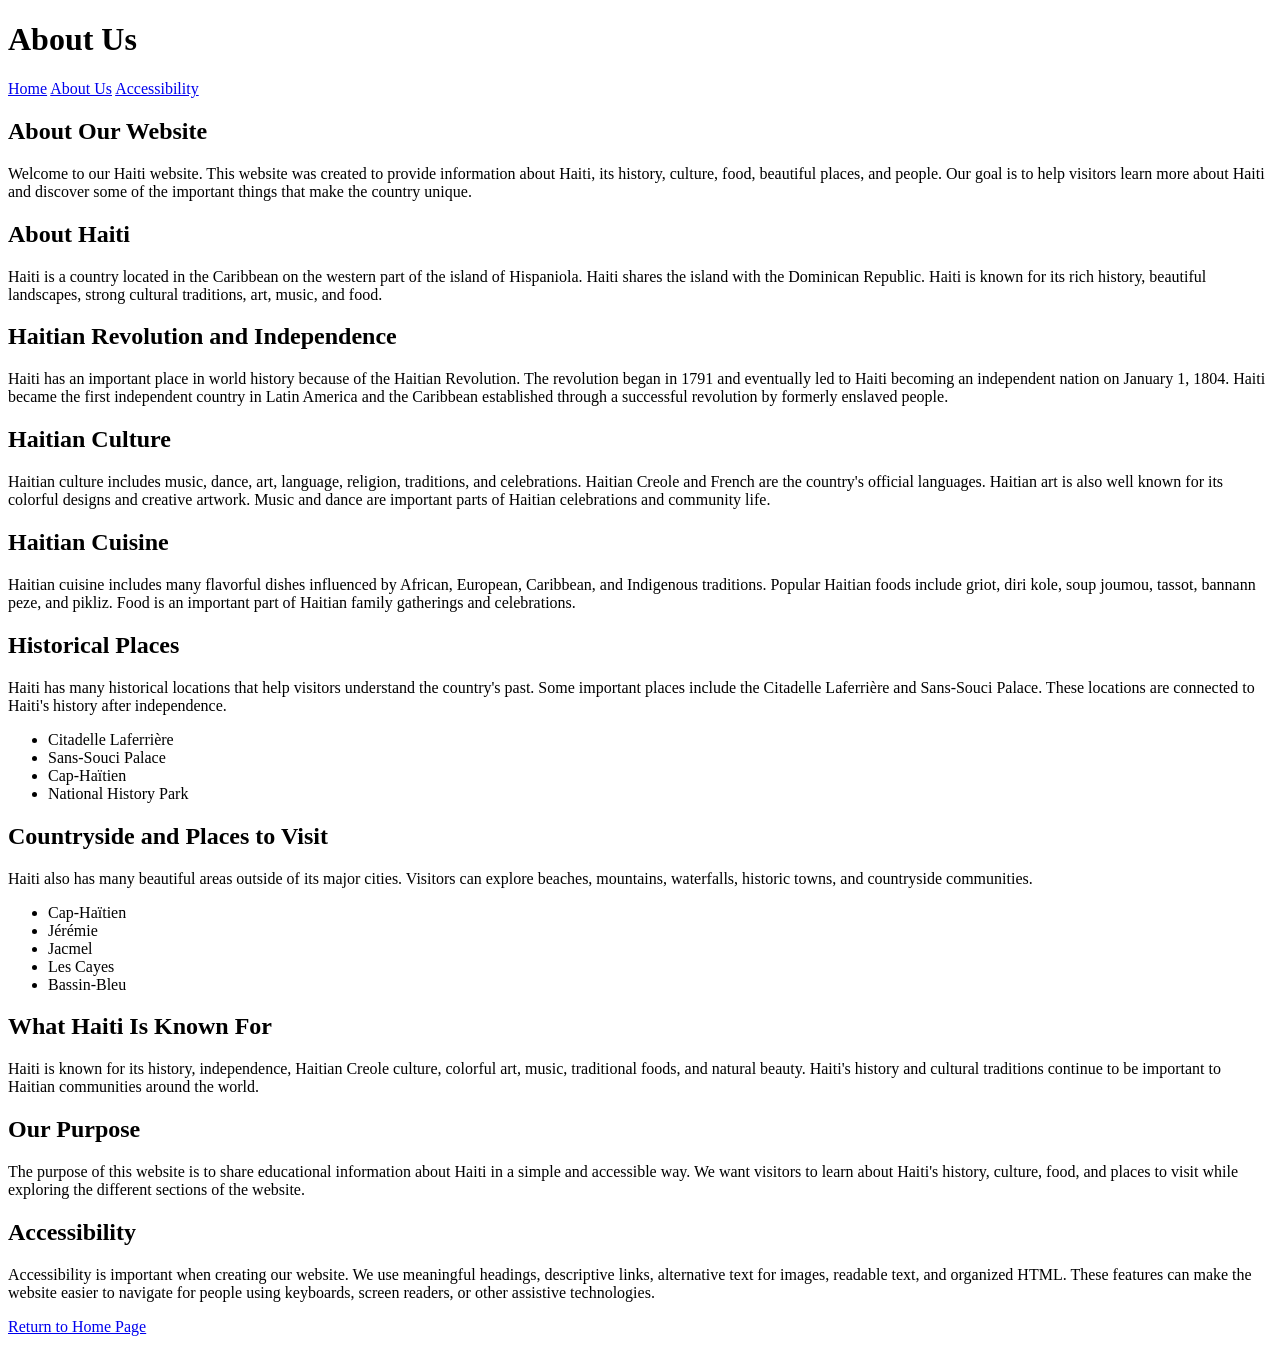
==== aboutus.html @ 90b62156 "Remove head section elements from aboutus.html Removed meta tags and title from the head section." ====
<!DOCTYPE html>
<html lang="en">
<head>
   

<body>

<header>
    <h1>About Us</h1>

    <nav aria-label="Main navigation">
        <a href="index.html">Home</a>
        <a href="aboutus.html">About Us</a>
        <a href="accessibility.html">Accessibility</a>
    </nav>
</header>

<main>

    <section>
        <h2>About Our Website</h2>
        <p>
            Welcome to our Haiti website. This website was created to provide
            information about Haiti, its history, culture, food, beautiful
            places, and people. Our goal is to help visitors learn more about
            Haiti and discover some of the important things that make the
            country unique.
        </p>
    </section>

    <section>
        <h2>About Haiti</h2>
        <p>
            Haiti is a country located in the Caribbean on the western part of
            the island of Hispaniola. Haiti shares the island with the
            Dominican Republic. Haiti is known for its rich history, beautiful
            landscapes, strong cultural traditions, art, music, and food.
        </p>
    </section>

    <section>
        <h2>Haitian Revolution and Independence</h2>
        <p>
            Haiti has an important place in world history because of the
            Haitian Revolution. The revolution began in 1791 and eventually
            led to Haiti becoming an independent nation on January 1, 1804.
            Haiti became the first independent country in Latin America and
            the Caribbean established through a successful revolution by
            formerly enslaved people.
        </p>
    </section>

    <section>
        <h2>Haitian Culture</h2>
        <p>
            Haitian culture includes music, dance, art, language, religion,
            traditions, and celebrations. Haitian Creole and French are the
            country's official languages. Haitian art is also well known for
            its colorful designs and creative artwork. Music and dance are
            important parts of Haitian celebrations and community life.
        </p>
    </section>

    <section>
        <h2>Haitian Cuisine</h2>
        <p>
            Haitian cuisine includes many flavorful dishes influenced by
            African, European, Caribbean, and Indigenous traditions. Popular
            Haitian foods include griot, diri kole, soup joumou, tassot,
            bannann peze, and pikliz. Food is an important part of Haitian
            family gatherings and celebrations.
        </p>
    </section>

    <section>
        <h2>Historical Places</h2>
        <p>
            Haiti has many historical locations that help visitors understand
            the country's past. Some important places include the Citadelle
            Laferrière and Sans-Souci Palace. These locations are connected
            to Haiti's history after independence.
        </p>

        <ul>
            <li>Citadelle Laferrière</li>
            <li>Sans-Souci Palace</li>
            <li>Cap-Haïtien</li>
            <li>National History Park</li>
        </ul>
    </section>

    <section>
        <h2>Countryside and Places to Visit</h2>
        <p>
            Haiti also has many beautiful areas outside of its major cities.
            Visitors can explore beaches, mountains, waterfalls, historic
            towns, and countryside communities.
        </p>

        <ul>
            <li>Cap-Haïtien</li>
            <li>Jérémie</li>
            <li>Jacmel</li>
            <li>Les Cayes</li>
            <li>Bassin-Bleu</li>
        </ul>
    </section>

    <section>
        <h2>What Haiti Is Known For</h2>
        <p>
            Haiti is known for its history, independence, Haitian Creole
            culture, colorful art, music, traditional foods, and natural
            beauty. Haiti's history and cultural traditions continue to be
            important to Haitian communities around the world.
        </p>
    </section>

    <section>
        <h2>Our Purpose</h2>
        <p>
            The purpose of this website is to share educational information
            about Haiti in a simple and accessible way. We want visitors to
            learn about Haiti's history, culture, food, and places to visit
            while exploring the different sections of the website.
        </p>
    </section>

    <section>
        <h2>Accessibility</h2>
        <p>
            Accessibility is important when creating our website. We use
            meaningful headings, descriptive links, alternative text for
            images, readable text, and organized HTML. These features can
            make the website easier to navigate for people using keyboards,
            screen readers, or other assistive technologies.
        </p>
    </section>

</main>

<footer>
    <p>
        <a href="index.html">Return to Home Page</a>
    </p>
</footer>

</body>
</html>
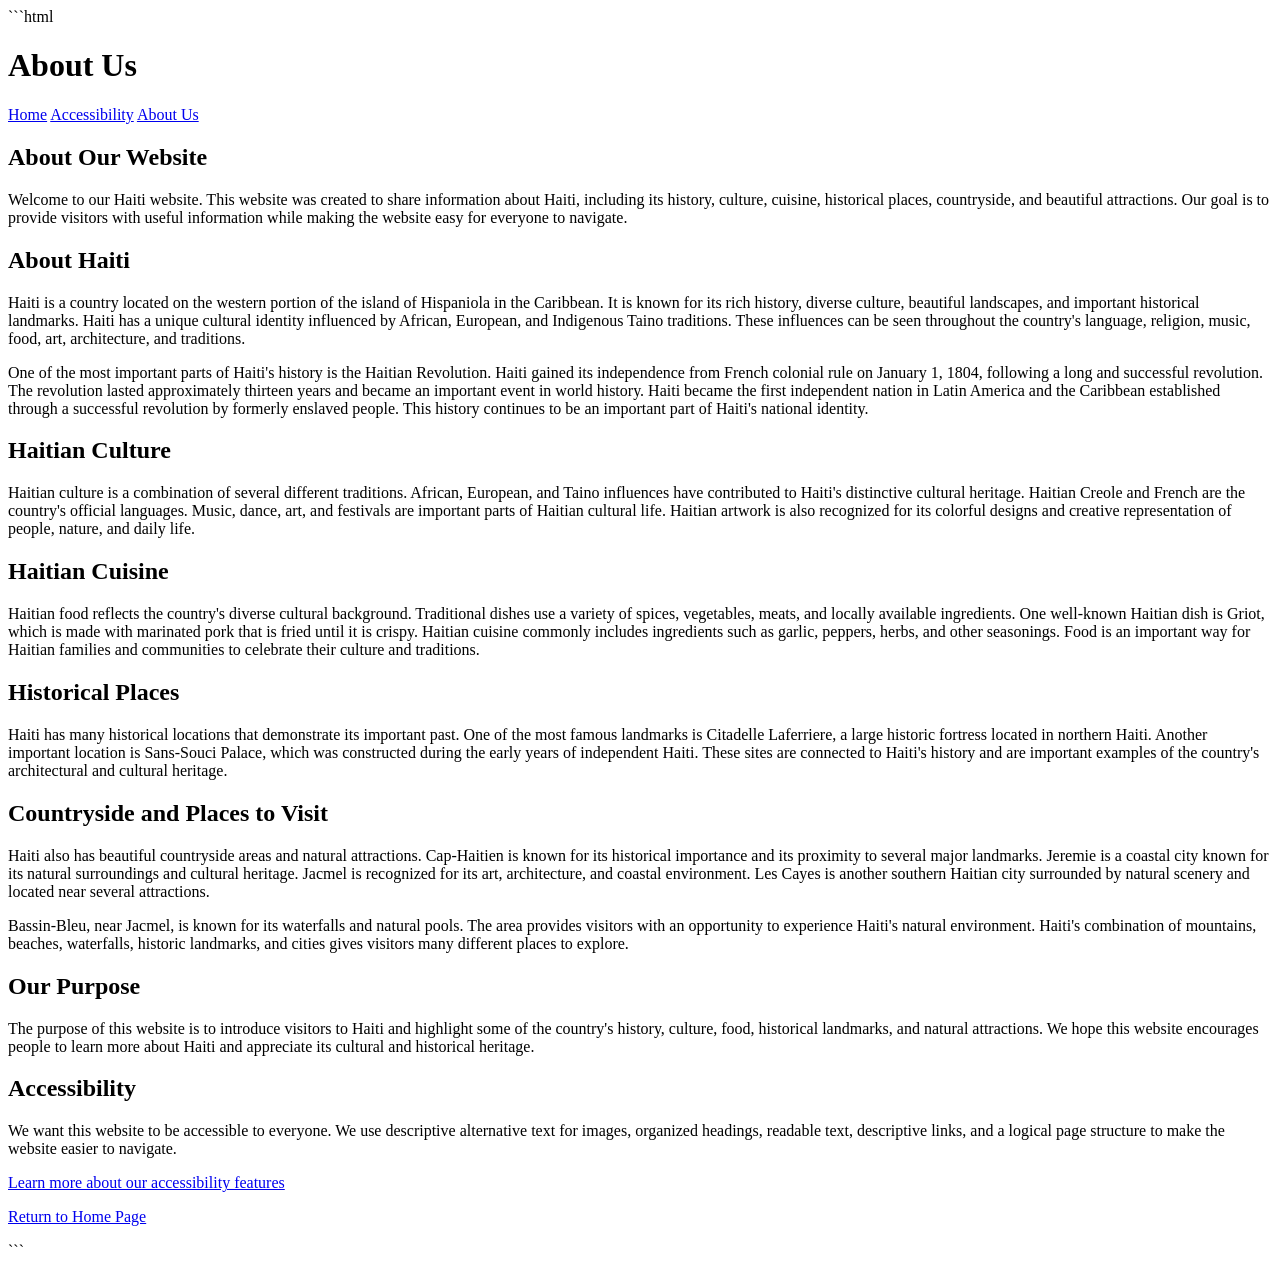
==== commit 67a556b9: "Refactor aboutus.html structure and content" ====
--- a/aboutus.html
+++ b/aboutus.html
@@ -1,149 +1,172 @@
+```html
 <!DOCTYPE html>
 <html lang="en">
+
 <head>
-   
+   <meta charset="UTF-8">
+   <meta name="viewport" content="width=device-width, initial-scale=1.0">
+
+   <title>About Us - Haiti</title>
+
+   <link rel="stylesheet" href="stylesheets.css">
+</head>
 
 <body>
 
-<header>
-    <h1>About Us</h1>
+   <header>
+      <h1>About Us</h1>
 
-    <nav aria-label="Main navigation">
-        <a href="index.html">Home</a>
-        <a href="aboutus.html">About Us</a>
-        <a href="accessibility.html">Accessibility</a>
-    </nav>
-</header>
+      <nav aria-label="Main navigation">
+         <a href="index.html">Home</a>
+         <a href="accessibility.html">Accessibility</a>
+         <a href="aboutus.html">About Us</a>
+      </nav>
+   </header>
 
-<main>
+   <main>
 
-    <section>
-        <h2>About Our Website</h2>
-        <p>
-            Welcome to our Haiti website. This website was created to provide
-            information about Haiti, its history, culture, food, beautiful
-            places, and people. Our goal is to help visitors learn more about
-            Haiti and discover some of the important things that make the
-            country unique.
-        </p>
-    </section>
+      <section>
+         <h2>About Our Website</h2>
 
-    <section>
-        <h2>About Haiti</h2>
-        <p>
-            Haiti is a country located in the Caribbean on the western part of
-            the island of Hispaniola. Haiti shares the island with the
-            Dominican Republic. Haiti is known for its rich history, beautiful
-            landscapes, strong cultural traditions, art, music, and food.
-        </p>
-    </section>
+         <p>
+            Welcome to our Haiti website. This website was created to share
+            information about Haiti, including its history, culture, cuisine,
+            historical places, countryside, and beautiful attractions. Our goal
+            is to provide visitors with useful information while making the
+            website easy for everyone to navigate.
+         </p>
+      </section>
 
-    <section>
-        <h2>Haitian Revolution and Independence</h2>
-        <p>
-            Haiti has an important place in world history because of the
-            Haitian Revolution. The revolution began in 1791 and eventually
-            led to Haiti becoming an independent nation on January 1, 1804.
-            Haiti became the first independent country in Latin America and
-            the Caribbean established through a successful revolution by
-            formerly enslaved people.
-        </p>
-    </section>
+      <section>
+         <h2>About Haiti</h2>
 
-    <section>
-        <h2>Haitian Culture</h2>
-        <p>
-            Haitian culture includes music, dance, art, language, religion,
-            traditions, and celebrations. Haitian Creole and French are the
-            country's official languages. Haitian art is also well known for
-            its colorful designs and creative artwork. Music and dance are
-            important parts of Haitian celebrations and community life.
-        </p>
-    </section>
+         <p>
+            Haiti is a country located on the western portion of the island of
+            Hispaniola in the Caribbean. It is known for its rich history,
+            diverse culture, beautiful landscapes, and important historical
+            landmarks. Haiti has a unique cultural identity influenced by
+            African, European, and Indigenous Taino traditions. These
+            influences can be seen throughout the country's language, religion,
+            music, food, art, architecture, and traditions.
+         </p>
 
-    <section>
-        <h2>Haitian Cuisine</h2>
-        <p>
-            Haitian cuisine includes many flavorful dishes influenced by
-            African, European, Caribbean, and Indigenous traditions. Popular
-            Haitian foods include griot, diri kole, soup joumou, tassot,
-            bannann peze, and pikliz. Food is an important part of Haitian
-            family gatherings and celebrations.
-        </p>
-    </section>
+         <p>
+            One of the most important parts of Haiti's history is the Haitian
+            Revolution. Haiti gained its independence from French colonial
+            rule on January 1, 1804, following a long and successful
+            revolution. The revolution lasted approximately thirteen years
+            and became an important event in world history. Haiti became the
+            first independent nation in Latin America and the Caribbean
+            established through a successful revolution by formerly enslaved
+            people. This history continues to be an important part of Haiti's
+            national identity.
+         </p>
+      </section>
 
-    <section>
-        <h2>Historical Places</h2>
-        <p>
-            Haiti has many historical locations that help visitors understand
-            the country's past. Some important places include the Citadelle
-            Laferrière and Sans-Souci Palace. These locations are connected
-            to Haiti's history after independence.
-        </p>
+      <section>
+         <h2>Haitian Culture</h2>
 
-        <ul>
-            <li>Citadelle Laferrière</li>
-            <li>Sans-Souci Palace</li>
-            <li>Cap-Haïtien</li>
-            <li>National History Park</li>
-        </ul>
-    </section>
+         <p>
+            Haitian culture is a combination of several different traditions.
+            African, European, and Taino influences have contributed to
+            Haiti's distinctive cultural heritage. Haitian Creole and French
+            are the country's official languages. Music, dance, art, and
+            festivals are important parts of Haitian cultural life. Haitian
+            artwork is also recognized for its colorful designs and creative
+            representation of people, nature, and daily life.
+         </p>
+      </section>
 
-    <section>
-        <h2>Countryside and Places to Visit</h2>
-        <p>
-            Haiti also has many beautiful areas outside of its major cities.
-            Visitors can explore beaches, mountains, waterfalls, historic
-            towns, and countryside communities.
-        </p>
+      <section>
+         <h2>Haitian Cuisine</h2>
 
-        <ul>
-            <li>Cap-Haïtien</li>
-            <li>Jérémie</li>
-            <li>Jacmel</li>
-            <li>Les Cayes</li>
-            <li>Bassin-Bleu</li>
-        </ul>
-    </section>
+         <p>
+            Haitian food reflects the country's diverse cultural background.
+            Traditional dishes use a variety of spices, vegetables, meats,
+            and locally available ingredients. One well-known Haitian dish
+            is Griot, which is made with marinated pork that is fried until
+            it is crispy. Haitian cuisine commonly includes ingredients such
+            as garlic, peppers, herbs, and other seasonings. Food is an
+            important way for Haitian families and communities to celebrate
+            their culture and traditions.
+         </p>
+      </section>
 
-    <section>
-        <h2>What Haiti Is Known For</h2>
-        <p>
-            Haiti is known for its history, independence, Haitian Creole
-            culture, colorful art, music, traditional foods, and natural
-            beauty. Haiti's history and cultural traditions continue to be
-            important to Haitian communities around the world.
-        </p>
-    </section>
+      <section>
+         <h2>Historical Places</h2>
 
-    <section>
-        <h2>Our Purpose</h2>
-        <p>
-            The purpose of this website is to share educational information
-            about Haiti in a simple and accessible way. We want visitors to
-            learn about Haiti's history, culture, food, and places to visit
-            while exploring the different sections of the website.
-        </p>
-    </section>
+         <p>
+            Haiti has many historical locations that demonstrate its
+            important past. One of the most famous landmarks is Citadelle
+            Laferriere, a large historic fortress located in northern Haiti.
+            Another important location is Sans-Souci Palace, which was
+            constructed during the early years of independent Haiti. These
+            sites are connected to Haiti's history and are important examples
+            of the country's architectural and cultural heritage.
+         </p>
+      </section>
 
-    <section>
-        <h2>Accessibility</h2>
-        <p>
-            Accessibility is important when creating our website. We use
-            meaningful headings, descriptive links, alternative text for
-            images, readable text, and organized HTML. These features can
-            make the website easier to navigate for people using keyboards,
-            screen readers, or other assistive technologies.
-        </p>
-    </section>
+      <section>
+         <h2>Countryside and Places to Visit</h2>
 
-</main>
+         <p>
+            Haiti also has beautiful countryside areas and natural
+            attractions. Cap-Haitien is known for its historical importance
+            and its proximity to several major landmarks. Jeremie is a
+            coastal city known for its natural surroundings and cultural
+            heritage. Jacmel is recognized for its art, architecture, and
+            coastal environment. Les Cayes is another southern Haitian city
+            surrounded by natural scenery and located near several
+            attractions.
+         </p>
 
-<footer>
-    <p>
-        <a href="index.html">Return to Home Page</a>
-    </p>
-</footer>
+         <p>
+            Bassin-Bleu, near Jacmel, is known for its waterfalls and natural
+            pools. The area provides visitors with an opportunity to
+            experience Haiti's natural environment. Haiti's combination of
+            mountains, beaches, waterfalls, historic landmarks, and cities
+            gives visitors many different places to explore.
+         </p>
+      </section>
+
+      <section>
+         <h2>Our Purpose</h2>
+
+         <p>
+            The purpose of this website is to introduce visitors to Haiti
+            and highlight some of the country's history, culture, food,
+            historical landmarks, and natural attractions. We hope this
+            website encourages people to learn more about Haiti and
+            appreciate its cultural and historical heritage.
+         </p>
+      </section>
+
+      <section>
+         <h2>Accessibility</h2>
+
+         <p>
+            We want this website to be accessible to everyone. We use
+            descriptive alternative text for images, organized headings,
+            readable text, descriptive links, and a logical page structure
+            to make the website easier to navigate.
+         </p>
+
+         <p>
+            <a href="accessibility.html">
+               Learn more about our accessibility features
+            </a>
+         </p>
+      </section>
+
+   </main>
+
+   <footer>
+      <p>
+         <a href="index.html">Return to Home Page</a>
+      </p>
+   </footer>
 
 </body>
+
 </html>
+```
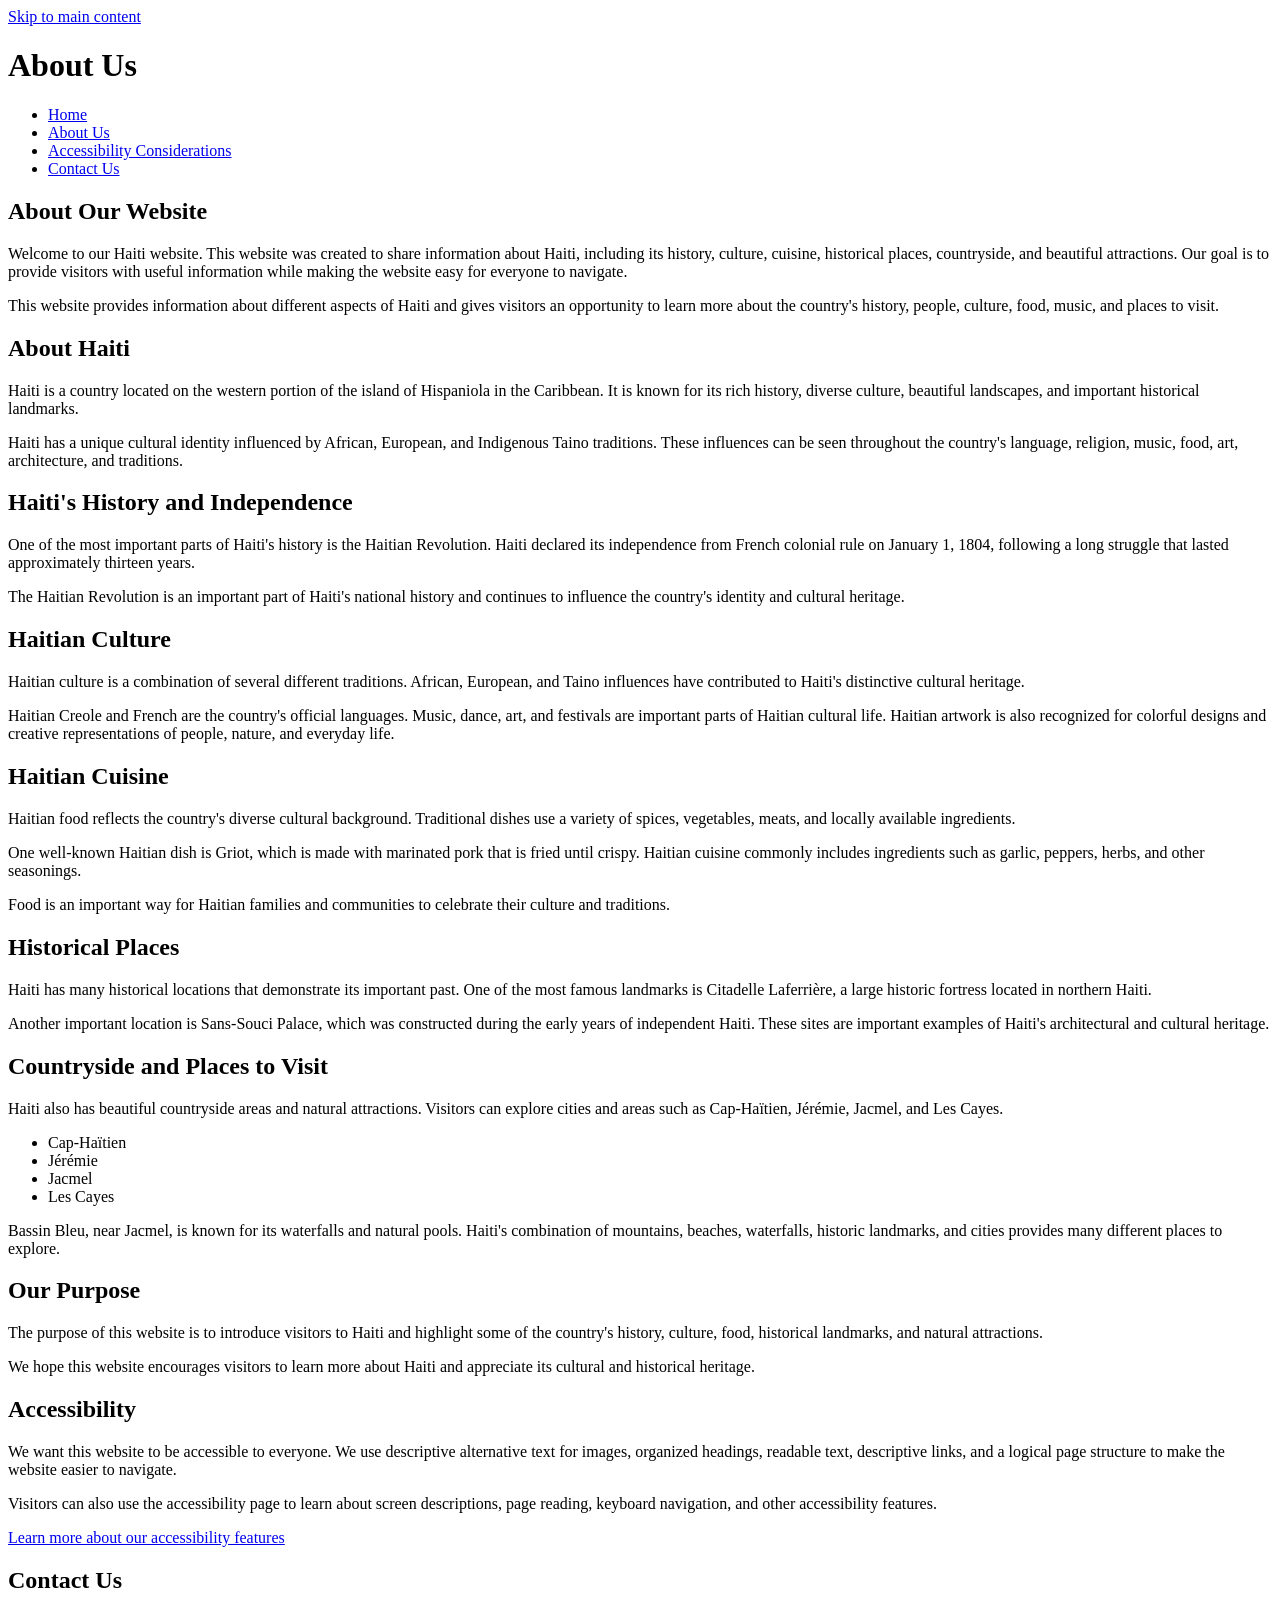
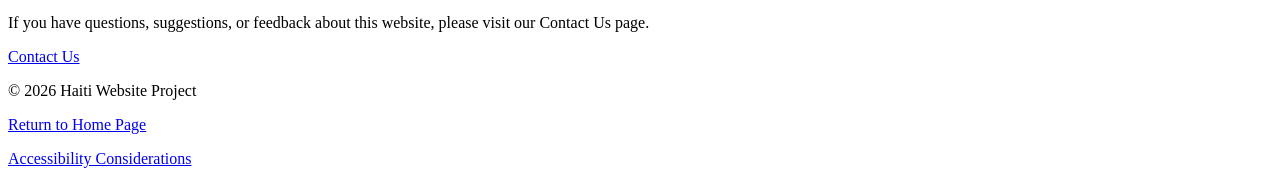
==== commit 596d740d: "Enhance accessibility and update content in aboutus.html Added skip link for accessibility and impro" ====
--- a/aboutus.html
+++ b/aboutus.html
@@ -1,4 +1,3 @@
-```html
 <!DOCTYPE html>
 <html lang="en">
 
@@ -13,134 +12,205 @@
 
 <body>
 
+   <!-- Skip link for keyboard users -->
+   <a class="skip-link" href="#main-content">Skip to main content</a>
+
    <header>
       <h1>About Us</h1>
 
-      <nav aria-label="Main navigation">
-         <a href="index.html">Home</a>
-         <a href="accessibility.html">Accessibility</a>
-         <a href="aboutus.html">About Us</a>
+      <!-- Main Navigation -->
+      <nav class="navbar" aria-label="Main navigation">
+         <ul class="nav-links">
+            <li>
+               <a href="index.html">Home</a>
+            </li>
+
+            <li>
+               <a href="aboutus.html">About Us</a>
+            </li>
+
+            <li>
+               <a href="accessibility.html">Accessibility Considerations</a>
+            </li>
+
+            <li>
+               <a href="contactus.html">Contact Us</a>
+            </li>
+         </ul>
       </nav>
    </header>
 
-   <main>
-
+
+   <main id="main-content">
+
+      <!-- About the Website -->
       <section>
          <h2>About Our Website</h2>
 
          <p>
             Welcome to our Haiti website. This website was created to share
             information about Haiti, including its history, culture, cuisine,
-            historical places, countryside, and beautiful attractions. Our goal
-            is to provide visitors with useful information while making the
-            website easy for everyone to navigate.
-         </p>
-      </section>
-
+            historical places, countryside, and beautiful attractions.
+            Our goal is to provide visitors with useful information while
+            making the website easy for everyone to navigate.
+         </p>
+
+         <p>
+            This website provides information about different aspects of
+            Haiti and gives visitors an opportunity to learn more about the
+            country's history, people, culture, food, music, and places to
+            visit.
+         </p>
+      </section>
+
+
+      <!-- About Haiti -->
       <section>
          <h2>About Haiti</h2>
 
          <p>
-            Haiti is a country located on the western portion of the island of
-            Hispaniola in the Caribbean. It is known for its rich history,
+            Haiti is a country located on the western portion of the island
+            of Hispaniola in the Caribbean. It is known for its rich history,
             diverse culture, beautiful landscapes, and important historical
-            landmarks. Haiti has a unique cultural identity influenced by
-            African, European, and Indigenous Taino traditions. These
-            influences can be seen throughout the country's language, religion,
-            music, food, art, architecture, and traditions.
-         </p>
+            landmarks.
+         </p>
+
+         <p>
+            Haiti has a unique cultural identity influenced by African,
+            European, and Indigenous Taino traditions. These influences can
+            be seen throughout the country's language, religion, music, food,
+            art, architecture, and traditions.
+         </p>
+      </section>
+
+
+      <!-- Haitian Revolution -->
+      <section>
+         <h2>Haiti's History and Independence</h2>
 
          <p>
             One of the most important parts of Haiti's history is the Haitian
-            Revolution. Haiti gained its independence from French colonial
-            rule on January 1, 1804, following a long and successful
-            revolution. The revolution lasted approximately thirteen years
-            and became an important event in world history. Haiti became the
-            first independent nation in Latin America and the Caribbean
-            established through a successful revolution by formerly enslaved
-            people. This history continues to be an important part of Haiti's
-            national identity.
-         </p>
-      </section>
-
+            Revolution. Haiti declared its independence from French colonial
+            rule on January 1, 1804, following a long struggle that lasted
+            approximately thirteen years.
+         </p>
+
+         <p>
+            The Haitian Revolution is an important part of Haiti's national
+            history and continues to influence the country's identity and
+            cultural heritage.
+         </p>
+      </section>
+
+
+      <!-- Culture -->
       <section>
          <h2>Haitian Culture</h2>
 
          <p>
             Haitian culture is a combination of several different traditions.
             African, European, and Taino influences have contributed to
-            Haiti's distinctive cultural heritage. Haitian Creole and French
-            are the country's official languages. Music, dance, art, and
-            festivals are important parts of Haitian cultural life. Haitian
-            artwork is also recognized for its colorful designs and creative
-            representation of people, nature, and daily life.
-         </p>
-      </section>
-
+            Haiti's distinctive cultural heritage.
+         </p>
+
+         <p>
+            Haitian Creole and French are the country's official languages.
+            Music, dance, art, and festivals are important parts of Haitian
+            cultural life. Haitian artwork is also recognized for colorful
+            designs and creative representations of people, nature, and
+            everyday life.
+         </p>
+      </section>
+
+
+      <!-- Cuisine -->
       <section>
          <h2>Haitian Cuisine</h2>
 
          <p>
             Haitian food reflects the country's diverse cultural background.
             Traditional dishes use a variety of spices, vegetables, meats,
-            and locally available ingredients. One well-known Haitian dish
-            is Griot, which is made with marinated pork that is fried until
-            it is crispy. Haitian cuisine commonly includes ingredients such
-            as garlic, peppers, herbs, and other seasonings. Food is an
-            important way for Haitian families and communities to celebrate
-            their culture and traditions.
-         </p>
-      </section>
-
+            and locally available ingredients.
+         </p>
+
+         <p>
+            One well-known Haitian dish is Griot, which is made with
+            marinated pork that is fried until crispy. Haitian cuisine
+            commonly includes ingredients such as garlic, peppers, herbs,
+            and other seasonings.
+         </p>
+
+         <p>
+            Food is an important way for Haitian families and communities
+            to celebrate their culture and traditions.
+         </p>
+      </section>
+
+
+      <!-- Historical Places -->
       <section>
          <h2>Historical Places</h2>
 
          <p>
             Haiti has many historical locations that demonstrate its
-            important past. One of the most famous landmarks is Citadelle
-            Laferriere, a large historic fortress located in northern Haiti.
+            important past. One of the most famous landmarks is
+            Citadelle Laferrière, a large historic fortress located in
+            northern Haiti.
+         </p>
+
+         <p>
             Another important location is Sans-Souci Palace, which was
-            constructed during the early years of independent Haiti. These
-            sites are connected to Haiti's history and are important examples
-            of the country's architectural and cultural heritage.
-         </p>
-      </section>
-
+            constructed during the early years of independent Haiti.
+            These sites are important examples of Haiti's architectural
+            and cultural heritage.
+         </p>
+      </section>
+
+
+      <!-- Places to Visit -->
       <section>
          <h2>Countryside and Places to Visit</h2>
 
          <p>
             Haiti also has beautiful countryside areas and natural
-            attractions. Cap-Haitien is known for its historical importance
-            and its proximity to several major landmarks. Jeremie is a
-            coastal city known for its natural surroundings and cultural
-            heritage. Jacmel is recognized for its art, architecture, and
-            coastal environment. Les Cayes is another southern Haitian city
-            surrounded by natural scenery and located near several
-            attractions.
-         </p>
-
-         <p>
-            Bassin-Bleu, near Jacmel, is known for its waterfalls and natural
-            pools. The area provides visitors with an opportunity to
-            experience Haiti's natural environment. Haiti's combination of
-            mountains, beaches, waterfalls, historic landmarks, and cities
-            gives visitors many different places to explore.
-         </p>
-      </section>
-
+            attractions. Visitors can explore cities and areas such as
+            Cap-Haïtien, Jérémie, Jacmel, and Les Cayes.
+         </p>
+
+         <ul>
+            <li>Cap-Haïtien</li>
+            <li>Jérémie</li>
+            <li>Jacmel</li>
+            <li>Les Cayes</li>
+         </ul>
+
+         <p>
+            Bassin Bleu, near Jacmel, is known for its waterfalls and
+            natural pools. Haiti's combination of mountains, beaches,
+            waterfalls, historic landmarks, and cities provides many
+            different places to explore.
+         </p>
+      </section>
+
+
+      <!-- Purpose -->
       <section>
          <h2>Our Purpose</h2>
 
          <p>
             The purpose of this website is to introduce visitors to Haiti
             and highlight some of the country's history, culture, food,
-            historical landmarks, and natural attractions. We hope this
-            website encourages people to learn more about Haiti and
-            appreciate its cultural and historical heritage.
-         </p>
-      </section>
-
+            historical landmarks, and natural attractions.
+         </p>
+
+         <p>
+            We hope this website encourages visitors to learn more about
+            Haiti and appreciate its cultural and historical heritage.
+         </p>
+      </section>
+
+
+      <!-- Accessibility -->
       <section>
          <h2>Accessibility</h2>
 
@@ -152,21 +222,55 @@
          </p>
 
          <p>
+            Visitors can also use the accessibility page to learn about
+            screen descriptions, page reading, keyboard navigation, and
+            other accessibility features.
+         </p>
+
+         <p>
             <a href="accessibility.html">
                Learn more about our accessibility features
             </a>
          </p>
       </section>
 
+
+      <!-- Contact -->
+      <section>
+         <h2>Contact Us</h2>
+
+         <p>
+            If you have questions, suggestions, or feedback about this
+            website, please visit our Contact Us page.
+         </p>
+
+         <p>
+            <a href="contactus.html">
+               Contact Us
+            </a>
+         </p>
+      </section>
+
    </main>
 
+
+   <!-- Footer -->
    <footer>
+      <p>
+         &copy; 2026 Haiti Website Project
+      </p>
+
       <p>
          <a href="index.html">Return to Home Page</a>
       </p>
+
+      <p>
+         <a href="accessibility.html">
+            Accessibility Considerations
+         </a>
+      </p>
    </footer>
 
 </body>
 
 </html>
-```
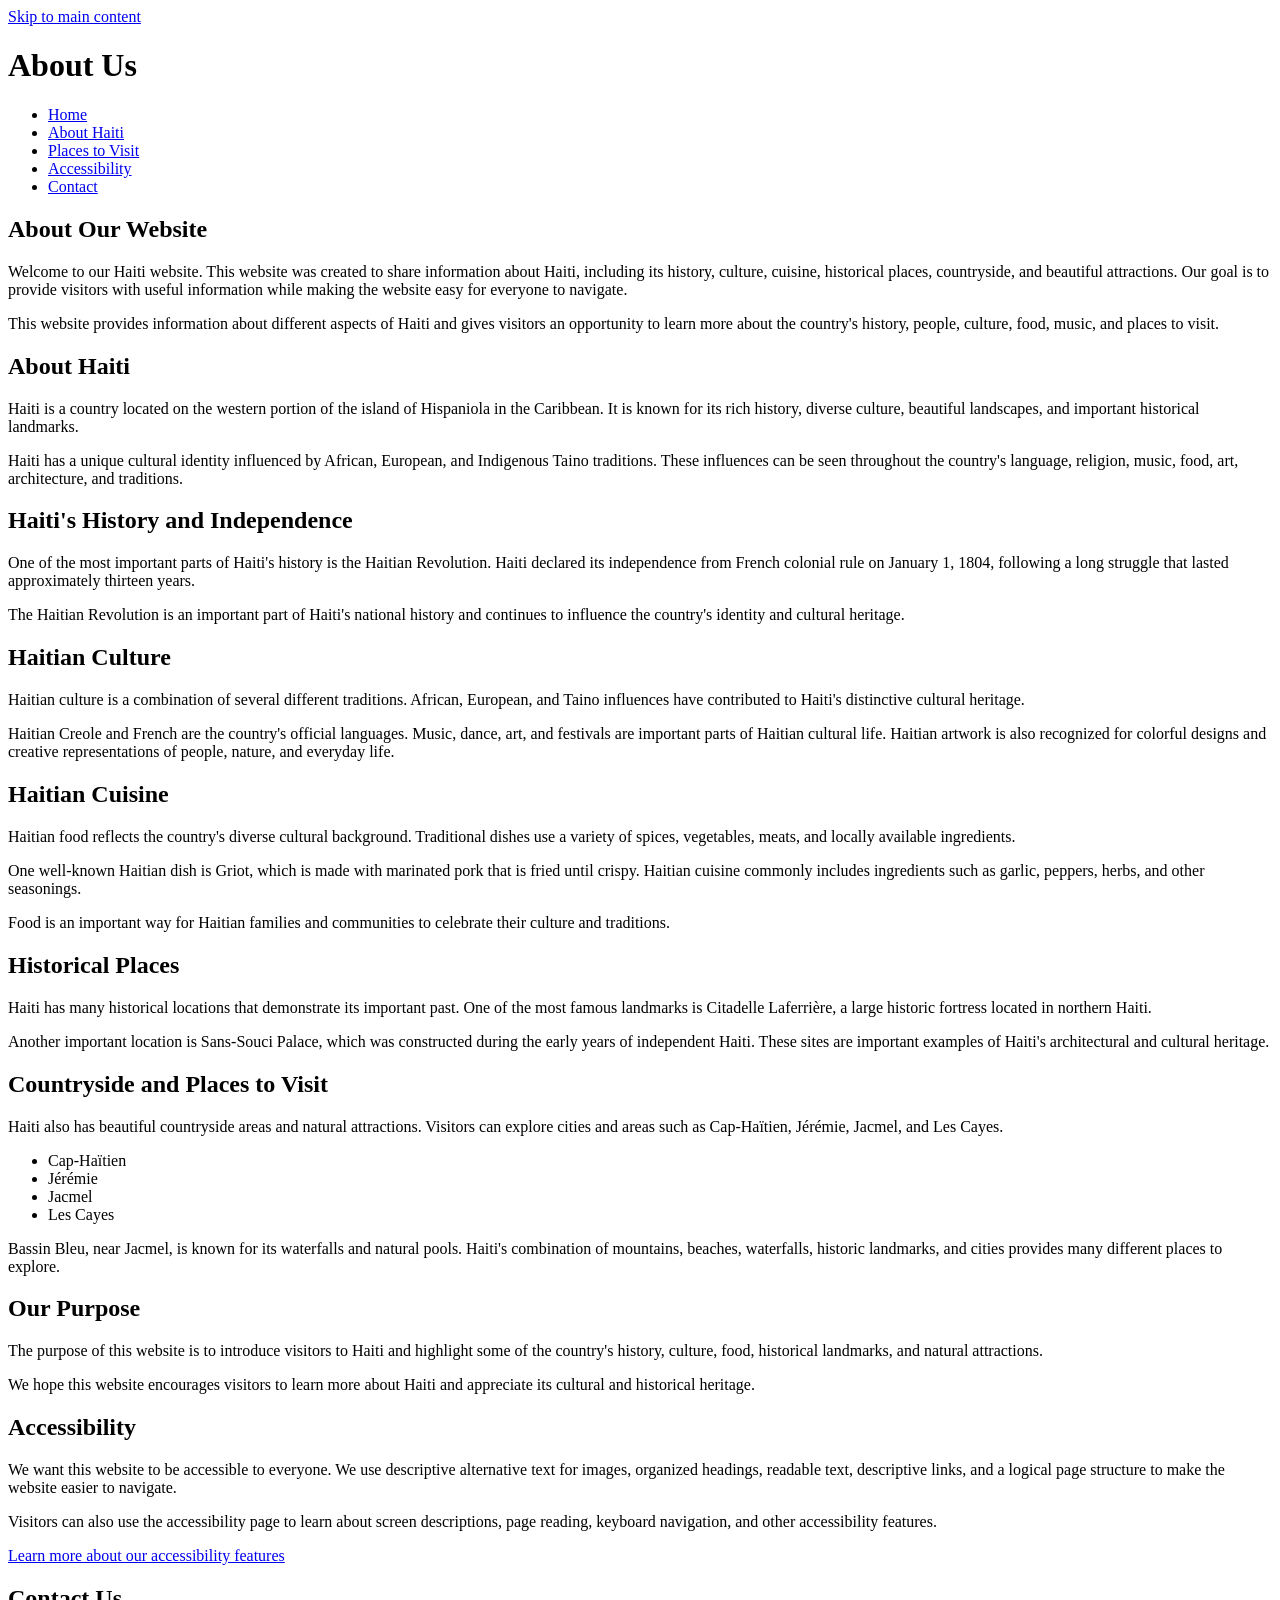
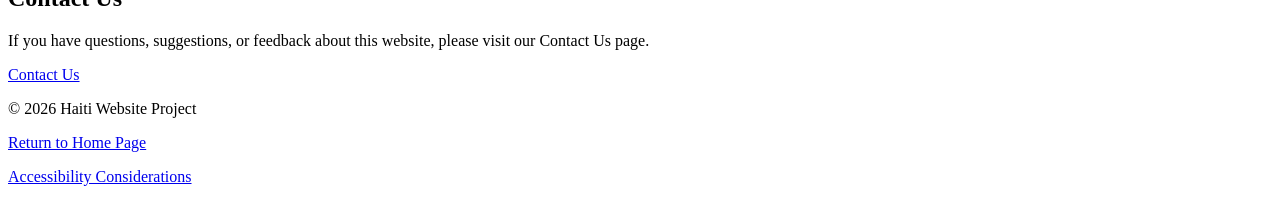
==== commit 4349ec7e: "Revise navigation links in aboutus.html" ====
--- a/aboutus.html
+++ b/aboutus.html
@@ -18,28 +18,17 @@
    <header>
       <h1>About Us</h1>
 
-      <!-- Main Navigation -->
-      <nav class="navbar" aria-label="Main navigation">
-         <ul class="nav-links">
-            <li>
-               <a href="index.html">Home</a>
-            </li>
-
-            <li>
-               <a href="aboutus.html">About Us</a>
-            </li>
-
-            <li>
-               <a href="accessibility.html">Accessibility Considerations</a>
-            </li>
-
-            <li>
-               <a href="contactus.html">Contact Us</a>
-            </li>
-         </ul>
-      </nav>
-   </header>
-
+    <nav class="navbar" aria-label="Main navigation">
+        <ul class="nav-links">
+            <li><a href="index.html">Home</a></li>
+            <li><a href="aboutus.html">About Haiti</a></li>
+            <li><a href="places.html">Places to Visit</a></li>
+            <li><a href="accessibility.html">Accessibility</a></li>
+            <li><a href="contactus.html">Contact</a></li>
+        </ul>
+    </nav>
+
+</header>
 
    <main id="main-content">
 
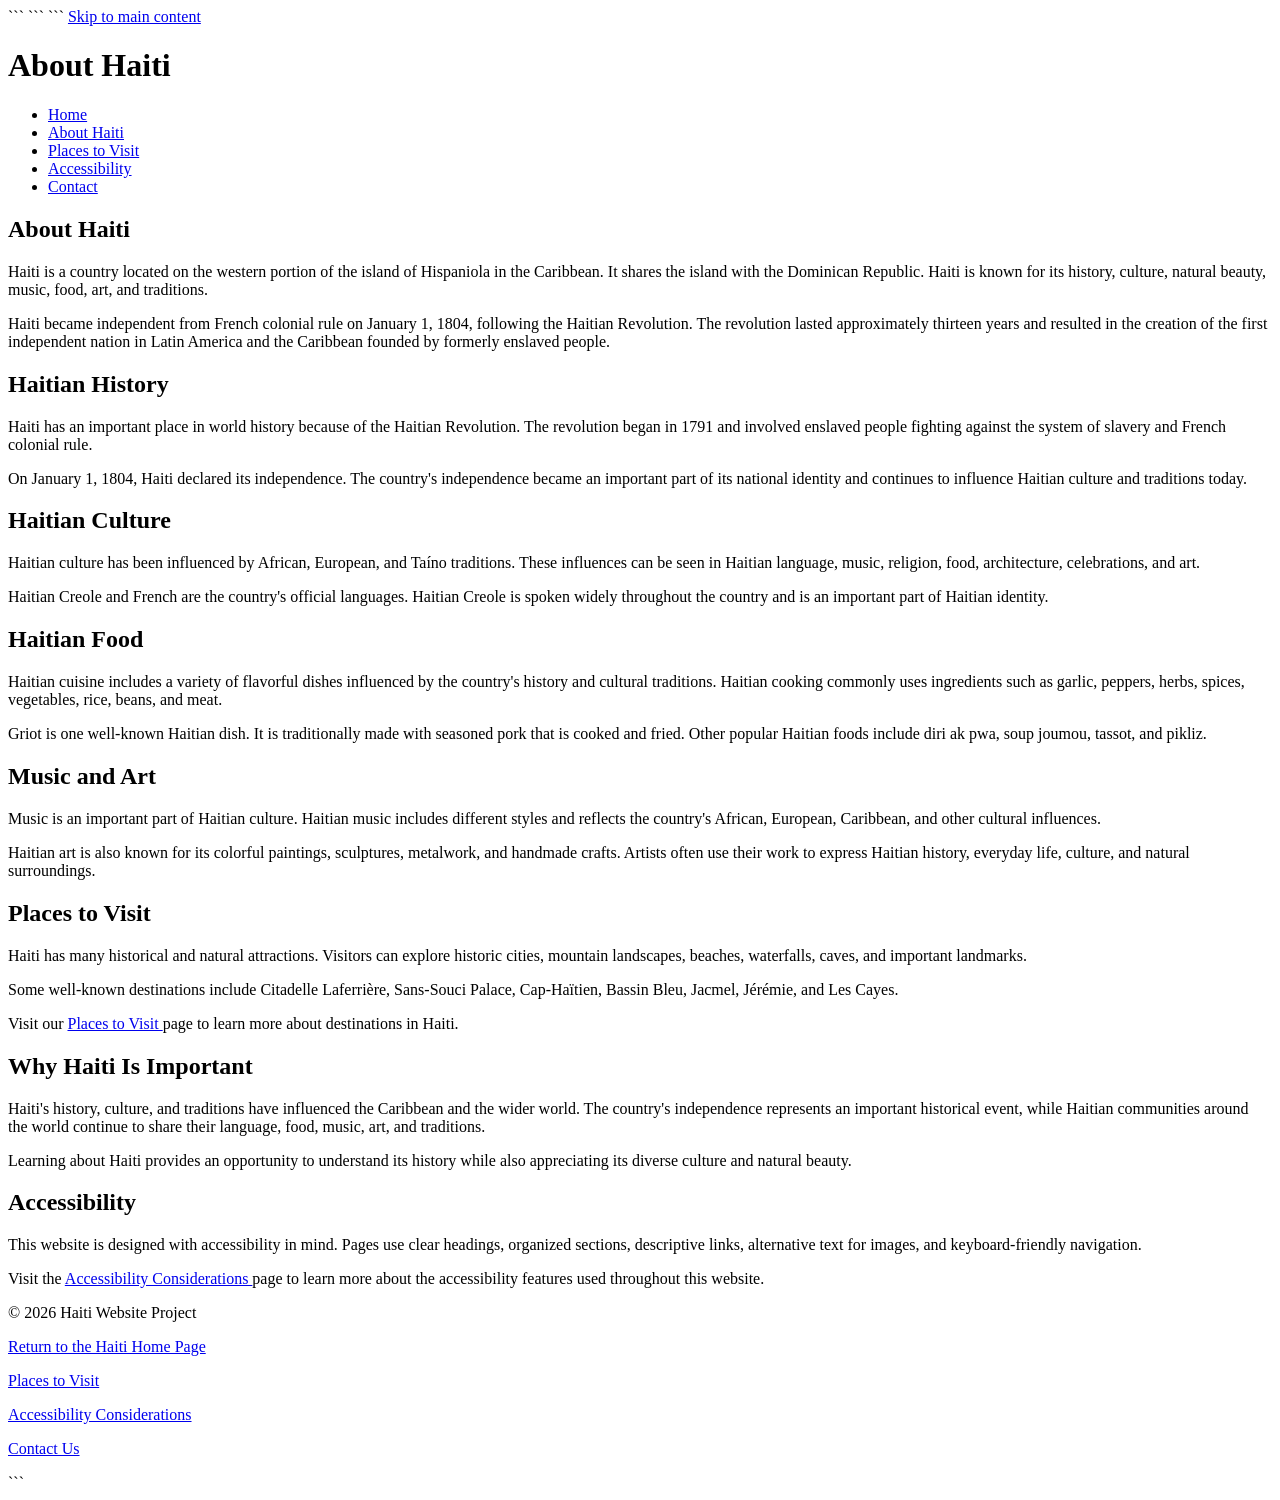
==== commit 3e5dcb30: "Update About Us page content and structure" ====
--- a/aboutus.html
+++ b/aboutus.html
@@ -1,264 +1,284 @@
 <!DOCTYPE html>
+
 <html lang="en">
 
 <head>
-   <meta charset="UTF-8">
-   <meta name="viewport" content="width=device-width, initial-scale=1.0">
-
-   <title>About Us - Haiti</title>
-
-   <link rel="stylesheet" href="stylesheets.css">
+    <meta charset="UTF-8">
+    <meta name="viewport" content="width=device-width, initial-scale=1.0">
+
+```
+<title>About Haiti</title>
+
+<link rel="stylesheet" href="stylesheets.css">
+```
+
 </head>
 
 <body>
 
-   <!-- Skip link for keyboard users -->
-   <a class="skip-link" href="#main-content">Skip to main content</a>
-
-   <header>
-      <h1>About Us</h1>
+```
+<!-- Skip link for keyboard users -->
+<a class="skip-link" href="#main-content">
+    Skip to main content
+</a>
+
+
+<header>
+
+    <h1>About Haiti</h1>
 
     <nav class="navbar" aria-label="Main navigation">
+
         <ul class="nav-links">
-            <li><a href="index.html">Home</a></li>
-            <li><a href="aboutus.html">About Haiti</a></li>
-            <li><a href="places.html">Places to Visit</a></li>
-            <li><a href="accessibility.html">Accessibility</a></li>
-            <li><a href="contactus.html">Contact</a></li>
+
+            <li>
+                <a href="index.html">Home</a>
+            </li>
+
+            <li>
+                <a href="aboutus.html">About Haiti</a>
+            </li>
+
+            <li>
+                <a href="places.html">Places to Visit</a>
+            </li>
+
+            <li>
+                <a href="accessibility.html">Accessibility</a>
+            </li>
+
+            <li>
+                <a href="contactus.html">Contact</a>
+            </li>
+
         </ul>
+
     </nav>
 
 </header>
 
-   <main id="main-content">
-
-      <!-- About the Website -->
-      <section>
-         <h2>About Our Website</h2>
-
-         <p>
-            Welcome to our Haiti website. This website was created to share
-            information about Haiti, including its history, culture, cuisine,
-            historical places, countryside, and beautiful attractions.
-            Our goal is to provide visitors with useful information while
-            making the website easy for everyone to navigate.
-         </p>
-
-         <p>
-            This website provides information about different aspects of
-            Haiti and gives visitors an opportunity to learn more about the
-            country's history, people, culture, food, music, and places to
-            visit.
-         </p>
-      </section>
-
-
-      <!-- About Haiti -->
-      <section>
-         <h2>About Haiti</h2>
-
-         <p>
-            Haiti is a country located on the western portion of the island
-            of Hispaniola in the Caribbean. It is known for its rich history,
-            diverse culture, beautiful landscapes, and important historical
-            landmarks.
-         </p>
-
-         <p>
-            Haiti has a unique cultural identity influenced by African,
-            European, and Indigenous Taino traditions. These influences can
-            be seen throughout the country's language, religion, music, food,
-            art, architecture, and traditions.
-         </p>
-      </section>
-
-
-      <!-- Haitian Revolution -->
-      <section>
-         <h2>Haiti's History and Independence</h2>
-
-         <p>
-            One of the most important parts of Haiti's history is the Haitian
-            Revolution. Haiti declared its independence from French colonial
-            rule on January 1, 1804, following a long struggle that lasted
-            approximately thirteen years.
-         </p>
-
-         <p>
-            The Haitian Revolution is an important part of Haiti's national
-            history and continues to influence the country's identity and
-            cultural heritage.
-         </p>
-      </section>
-
-
-      <!-- Culture -->
-      <section>
-         <h2>Haitian Culture</h2>
-
-         <p>
-            Haitian culture is a combination of several different traditions.
-            African, European, and Taino influences have contributed to
-            Haiti's distinctive cultural heritage.
-         </p>
-
-         <p>
-            Haitian Creole and French are the country's official languages.
-            Music, dance, art, and festivals are important parts of Haitian
-            cultural life. Haitian artwork is also recognized for colorful
-            designs and creative representations of people, nature, and
-            everyday life.
-         </p>
-      </section>
-
-
-      <!-- Cuisine -->
-      <section>
-         <h2>Haitian Cuisine</h2>
-
-         <p>
-            Haitian food reflects the country's diverse cultural background.
-            Traditional dishes use a variety of spices, vegetables, meats,
-            and locally available ingredients.
-         </p>
-
-         <p>
-            One well-known Haitian dish is Griot, which is made with
-            marinated pork that is fried until crispy. Haitian cuisine
-            commonly includes ingredients such as garlic, peppers, herbs,
-            and other seasonings.
-         </p>
-
-         <p>
-            Food is an important way for Haitian families and communities
-            to celebrate their culture and traditions.
-         </p>
-      </section>
-
-
-      <!-- Historical Places -->
-      <section>
-         <h2>Historical Places</h2>
-
-         <p>
-            Haiti has many historical locations that demonstrate its
-            important past. One of the most famous landmarks is
-            Citadelle Laferrière, a large historic fortress located in
-            northern Haiti.
-         </p>
-
-         <p>
-            Another important location is Sans-Souci Palace, which was
-            constructed during the early years of independent Haiti.
-            These sites are important examples of Haiti's architectural
-            and cultural heritage.
-         </p>
-      </section>
-
-
-      <!-- Places to Visit -->
-      <section>
-         <h2>Countryside and Places to Visit</h2>
-
-         <p>
-            Haiti also has beautiful countryside areas and natural
-            attractions. Visitors can explore cities and areas such as
-            Cap-Haïtien, Jérémie, Jacmel, and Les Cayes.
-         </p>
-
-         <ul>
-            <li>Cap-Haïtien</li>
-            <li>Jérémie</li>
-            <li>Jacmel</li>
-            <li>Les Cayes</li>
-         </ul>
-
-         <p>
-            Bassin Bleu, near Jacmel, is known for its waterfalls and
-            natural pools. Haiti's combination of mountains, beaches,
-            waterfalls, historic landmarks, and cities provides many
-            different places to explore.
-         </p>
-      </section>
-
-
-      <!-- Purpose -->
-      <section>
-         <h2>Our Purpose</h2>
-
-         <p>
-            The purpose of this website is to introduce visitors to Haiti
-            and highlight some of the country's history, culture, food,
-            historical landmarks, and natural attractions.
-         </p>
-
-         <p>
-            We hope this website encourages visitors to learn more about
-            Haiti and appreciate its cultural and historical heritage.
-         </p>
-      </section>
-
-
-      <!-- Accessibility -->
-      <section>
-         <h2>Accessibility</h2>
-
-         <p>
-            We want this website to be accessible to everyone. We use
-            descriptive alternative text for images, organized headings,
-            readable text, descriptive links, and a logical page structure
-            to make the website easier to navigate.
-         </p>
-
-         <p>
-            Visitors can also use the accessibility page to learn about
-            screen descriptions, page reading, keyboard navigation, and
-            other accessibility features.
-         </p>
-
-         <p>
+
+<main id="main-content">
+
+
+    <!-- Introduction -->
+    <section>
+
+        <h2>About Haiti</h2>
+
+        <p>
+            Haiti is a country located on the western portion of the
+            island of Hispaniola in the Caribbean. It shares the island
+            with the Dominican Republic. Haiti is known for its history,
+            culture, natural beauty, music, food, art, and traditions.
+        </p>
+
+        <p>
+            Haiti became independent from French colonial rule on
+            January 1, 1804, following the Haitian Revolution. The
+            revolution lasted approximately thirteen years and resulted
+            in the creation of the first independent nation in Latin
+            America and the Caribbean founded by formerly enslaved people.
+        </p>
+
+    </section>
+
+
+    <!-- Haitian History -->
+    <section>
+
+        <h2>Haitian History</h2>
+
+        <p>
+            Haiti has an important place in world history because of
+            the Haitian Revolution. The revolution began in 1791 and
+            involved enslaved people fighting against the system of
+            slavery and French colonial rule.
+        </p>
+
+        <p>
+            On January 1, 1804, Haiti declared its independence. The
+            country's independence became an important part of its
+            national identity and continues to influence Haitian culture
+            and traditions today.
+        </p>
+
+    </section>
+
+
+    <!-- Haitian Culture -->
+    <section>
+
+        <h2>Haitian Culture</h2>
+
+        <p>
+            Haitian culture has been influenced by African, European,
+            and Taíno traditions. These influences can be seen in
+            Haitian language, music, religion, food, architecture,
+            celebrations, and art.
+        </p>
+
+        <p>
+            Haitian Creole and French are the country's official
+            languages. Haitian Creole is spoken widely throughout the
+            country and is an important part of Haitian identity.
+        </p>
+
+    </section>
+
+
+    <!-- Haitian Food -->
+    <section>
+
+        <h2>Haitian Food</h2>
+
+        <p>
+            Haitian cuisine includes a variety of flavorful dishes
+            influenced by the country's history and cultural traditions.
+            Haitian cooking commonly uses ingredients such as garlic,
+            peppers, herbs, spices, vegetables, rice, beans, and meat.
+        </p>
+
+        <p>
+            Griot is one well-known Haitian dish. It is traditionally
+            made with seasoned pork that is cooked and fried. Other
+            popular Haitian foods include diri ak pwa, soup joumou,
+            tassot, and pikliz.
+        </p>
+
+    </section>
+
+
+    <!-- Music and Art -->
+    <section>
+
+        <h2>Music and Art</h2>
+
+        <p>
+            Music is an important part of Haitian culture. Haitian
+            music includes different styles and reflects the country's
+            African, European, Caribbean, and other cultural influences.
+        </p>
+
+        <p>
+            Haitian art is also known for its colorful paintings,
+            sculptures, metalwork, and handmade crafts. Artists often
+            use their work to express Haitian history, everyday life,
+            culture, and natural surroundings.
+        </p>
+
+    </section>
+
+
+    <!-- Places and Tourism -->
+    <section>
+
+        <h2>Places to Visit</h2>
+
+        <p>
+            Haiti has many historical and natural attractions. Visitors
+            can explore historic cities, mountain landscapes, beaches,
+            waterfalls, caves, and important landmarks.
+        </p>
+
+        <p>
+            Some well-known destinations include Citadelle Laferrière,
+            Sans-Souci Palace, Cap-Haïtien, Bassin Bleu, Jacmel,
+            Jérémie, and Les Cayes.
+        </p>
+
+        <p>
+            Visit our
+            <a href="places.html">
+                Places to Visit
+            </a>
+            page to learn more about destinations in Haiti.
+        </p>
+
+    </section>
+
+
+    <!-- Why Haiti Is Important -->
+    <section>
+
+        <h2>Why Haiti Is Important</h2>
+
+        <p>
+            Haiti's history, culture, and traditions have influenced
+            the Caribbean and the wider world. The country's independence
+            represents an important historical event, while Haitian
+            communities around the world continue to share their language,
+            food, music, art, and traditions.
+        </p>
+
+        <p>
+            Learning about Haiti provides an opportunity to understand
+            its history while also appreciating its diverse culture and
+            natural beauty.
+        </p>
+
+    </section>
+
+
+    <!-- Accessibility -->
+    <section>
+
+        <h2>Accessibility</h2>
+
+        <p>
+            This website is designed with accessibility in mind.
+            Pages use clear headings, organized sections, descriptive
+            links, alternative text for images, and keyboard-friendly
+            navigation.
+        </p>
+
+        <p>
+            Visit the
             <a href="accessibility.html">
-               Learn more about our accessibility features
+                Accessibility Considerations
             </a>
-         </p>
-      </section>
-
-
-      <!-- Contact -->
-      <section>
-         <h2>Contact Us</h2>
-
-         <p>
-            If you have questions, suggestions, or feedback about this
-            website, please visit our Contact Us page.
-         </p>
-
-         <p>
-            <a href="contactus.html">
-               Contact Us
-            </a>
-         </p>
-      </section>
-
-   </main>
-
-
-   <!-- Footer -->
-   <footer>
-      <p>
-         &copy; 2026 Haiti Website Project
-      </p>
-
-      <p>
-         <a href="index.html">Return to Home Page</a>
-      </p>
-
-      <p>
-         <a href="accessibility.html">
+            page to learn more about the accessibility features used
+            throughout this website.
+        </p>
+
+    </section>
+
+
+</main>
+
+
+<footer>
+
+    <p>
+        &copy; 2026 Haiti Website Project
+    </p>
+
+    <p>
+        <a href="index.html">
+            Return to the Haiti Home Page
+        </a>
+    </p>
+
+    <p>
+        <a href="places.html">
+            Places to Visit
+        </a>
+    </p>
+
+    <p>
+        <a href="accessibility.html">
             Accessibility Considerations
-         </a>
-      </p>
-   </footer>
+        </a>
+    </p>
+
+    <p>
+        <a href="contactus.html">
+            Contact Us
+        </a>
+    </p>
+
+</footer>
+```
 
 </body>
 
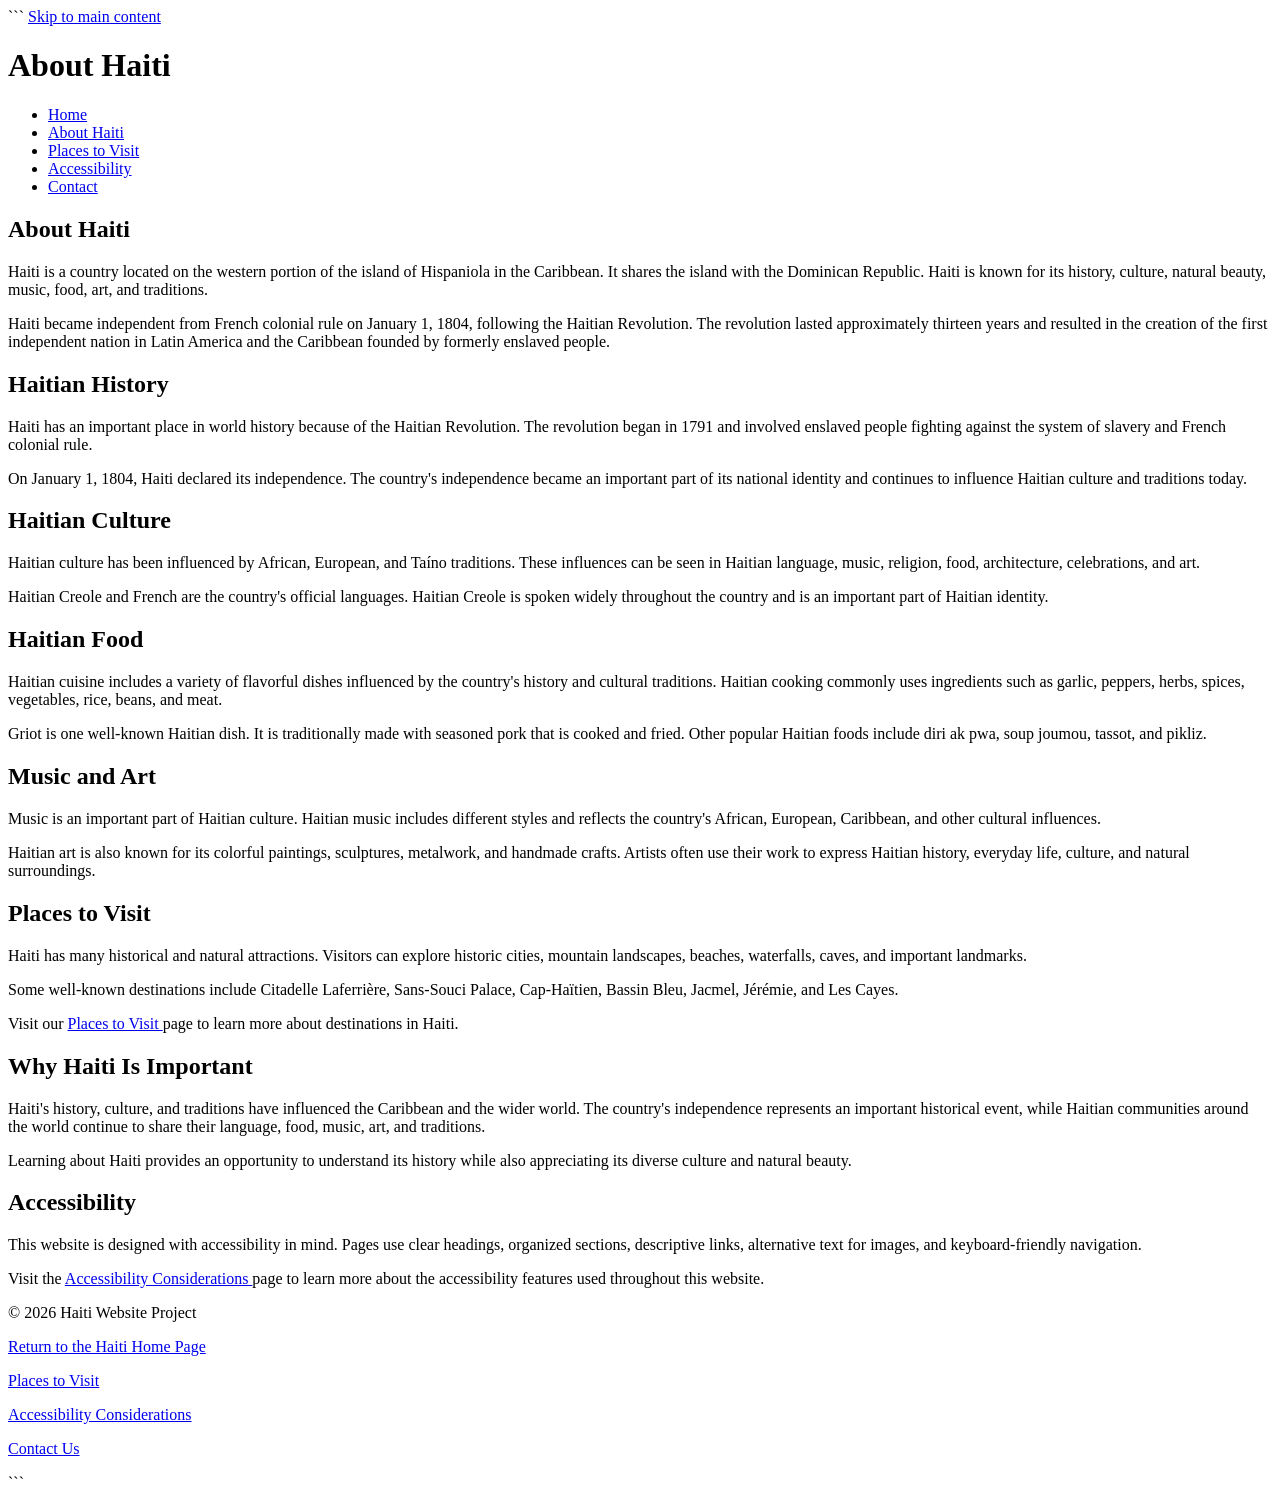
==== commit bf3693b7: "Remove unnecessary whitespace in aboutus.html" ====
--- a/aboutus.html
+++ b/aboutus.html
@@ -1,16 +1,13 @@
 <!DOCTYPE html>
-
 <html lang="en">
 
 <head>
     <meta charset="UTF-8">
     <meta name="viewport" content="width=device-width, initial-scale=1.0">
 
-```
 <title>About Haiti</title>
 
 <link rel="stylesheet" href="stylesheets.css">
-```
 
 </head>
 
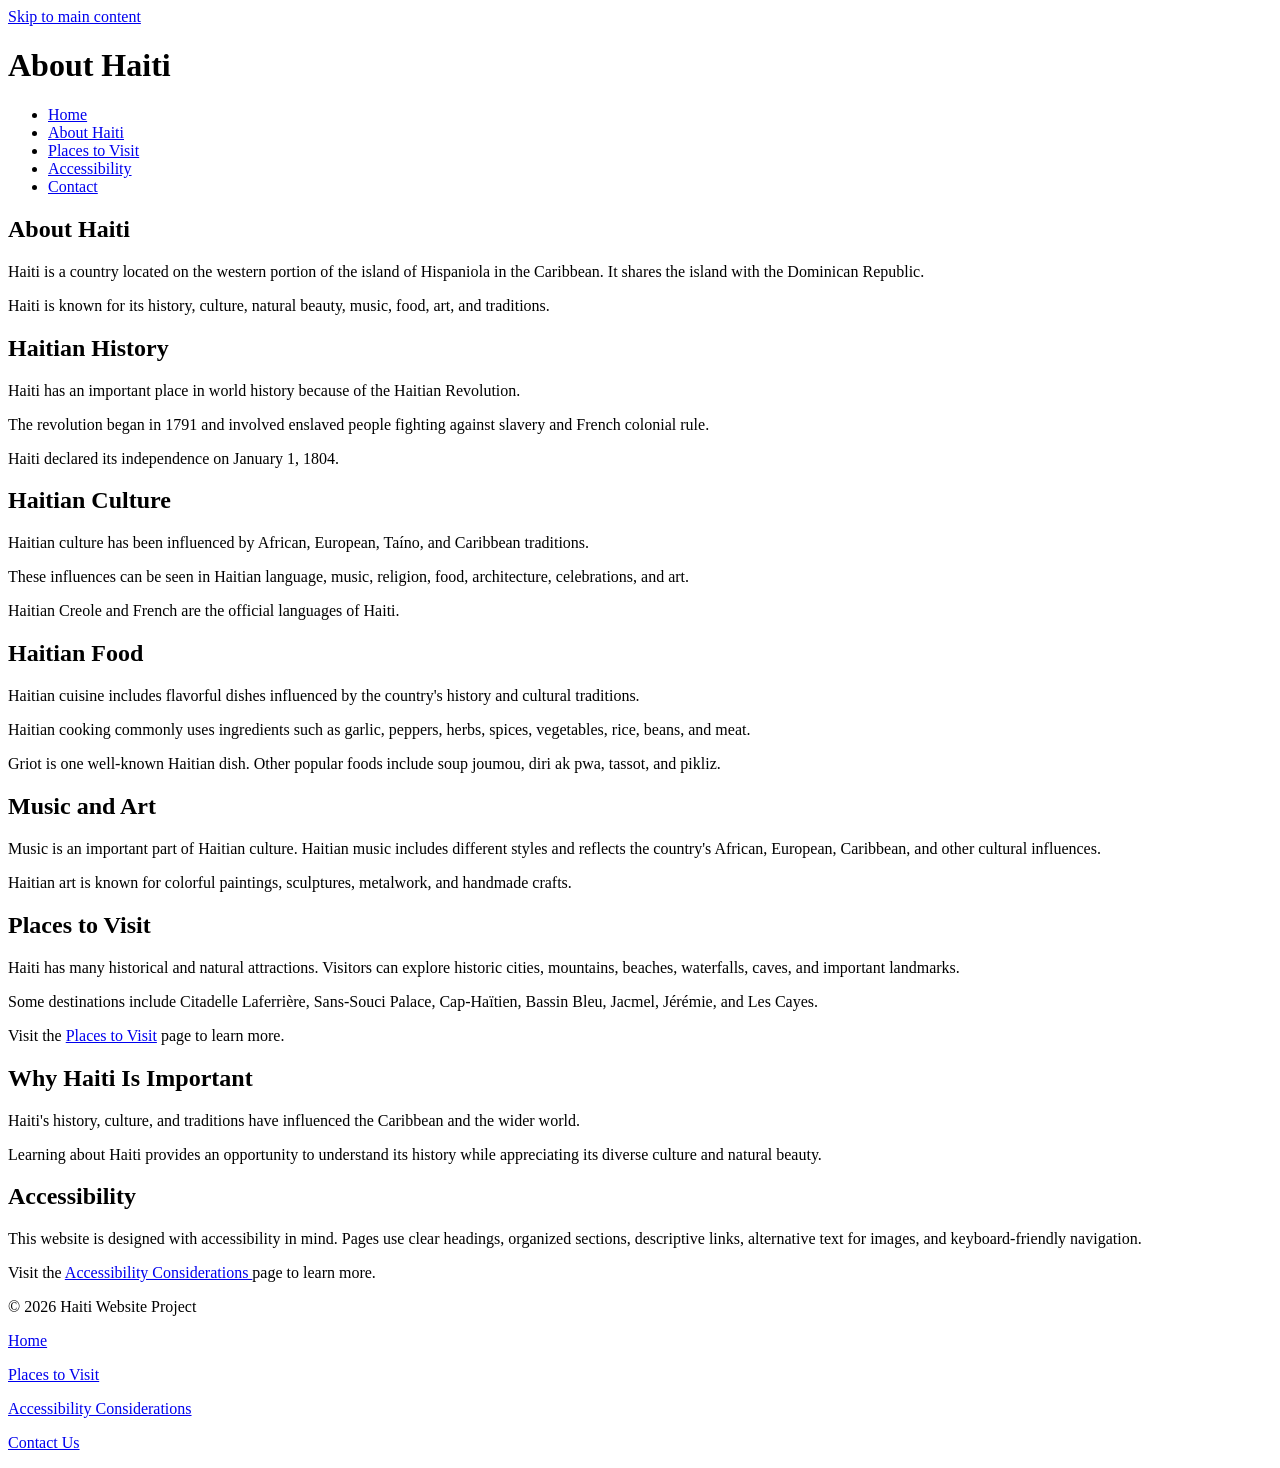
==== commit 3bf76cd4: "Refactor aboutus.html for structure and accessibility" ====
--- a/aboutus.html
+++ b/aboutus.html
@@ -5,278 +5,217 @@
     <meta charset="UTF-8">
     <meta name="viewport" content="width=device-width, initial-scale=1.0">
 
-<title>About Haiti</title>
-
-<link rel="stylesheet" href="stylesheets.css">
-
+    <title>About Haiti</title>
+
+    <link rel="stylesheet" href="stylesheets.css">
 </head>
 
 <body>
 
-```
-<!-- Skip link for keyboard users -->
-<a class="skip-link" href="#main-content">
-    Skip to main content
-</a>
-
-
-<header>
-
-    <h1>About Haiti</h1>
-
-    <nav class="navbar" aria-label="Main navigation">
-
-        <ul class="nav-links">
-
-            <li>
-                <a href="index.html">Home</a>
-            </li>
-
-            <li>
-                <a href="aboutus.html">About Haiti</a>
-            </li>
-
-            <li>
+    <a class="skip-link" href="#main-content">
+        Skip to main content
+    </a>
+
+    <header>
+
+        <h1>About Haiti</h1>
+
+        <nav class="navbar" aria-label="Main navigation">
+            <ul class="nav-links">
+                <li><a href="index.html">Home</a></li>
+                <li><a href="aboutus.html">About Haiti</a></li>
+                <li><a href="places.html">Places to Visit</a></li>
+                <li><a href="accessibility.html">Accessibility</a></li>
+                <li><a href="contactus.html">Contact</a></li>
+            </ul>
+        </nav>
+
+    </header>
+
+    <main id="main-content">
+
+        <section>
+
+            <h2>About Haiti</h2>
+
+            <p>
+                Haiti is a country located on the western portion of the
+                island of Hispaniola in the Caribbean. It shares the island
+                with the Dominican Republic.
+            </p>
+
+            <p>
+                Haiti is known for its history, culture, natural beauty,
+                music, food, art, and traditions.
+            </p>
+
+        </section>
+
+        <section>
+
+            <h2>Haitian History</h2>
+
+            <p>
+                Haiti has an important place in world history because of
+                the Haitian Revolution.
+            </p>
+
+            <p>
+                The revolution began in 1791 and involved enslaved people
+                fighting against slavery and French colonial rule.
+            </p>
+
+            <p>
+                Haiti declared its independence on January 1, 1804.
+            </p>
+
+        </section>
+
+        <section>
+
+            <h2>Haitian Culture</h2>
+
+            <p>
+                Haitian culture has been influenced by African, European,
+                Taíno, and Caribbean traditions.
+            </p>
+
+            <p>
+                These influences can be seen in Haitian language, music,
+                religion, food, architecture, celebrations, and art.
+            </p>
+
+            <p>
+                Haitian Creole and French are the official languages of Haiti.
+            </p>
+
+        </section>
+
+        <section>
+
+            <h2>Haitian Food</h2>
+
+            <p>
+                Haitian cuisine includes flavorful dishes influenced by the
+                country's history and cultural traditions.
+            </p>
+
+            <p>
+                Haitian cooking commonly uses ingredients such as garlic,
+                peppers, herbs, spices, vegetables, rice, beans, and meat.
+            </p>
+
+            <p>
+                Griot is one well-known Haitian dish. Other popular foods
+                include soup joumou, diri ak pwa, tassot, and pikliz.
+            </p>
+
+        </section>
+
+        <section>
+
+            <h2>Music and Art</h2>
+
+            <p>
+                Music is an important part of Haitian culture. Haitian music
+                includes different styles and reflects the country's African,
+                European, Caribbean, and other cultural influences.
+            </p>
+
+            <p>
+                Haitian art is known for colorful paintings, sculptures,
+                metalwork, and handmade crafts.
+            </p>
+
+        </section>
+
+        <section>
+
+            <h2>Places to Visit</h2>
+
+            <p>
+                Haiti has many historical and natural attractions.
+                Visitors can explore historic cities, mountains, beaches,
+                waterfalls, caves, and important landmarks.
+            </p>
+
+            <p>
+                Some destinations include Citadelle Laferrière,
+                Sans-Souci Palace, Cap-Haïtien, Bassin Bleu, Jacmel,
+                Jérémie, and Les Cayes.
+            </p>
+
+            <p>
+                Visit the
                 <a href="places.html">Places to Visit</a>
-            </li>
-
-            <li>
-                <a href="accessibility.html">Accessibility</a>
-            </li>
-
-            <li>
-                <a href="contactus.html">Contact</a>
-            </li>
-
-        </ul>
-
-    </nav>
-
-</header>
-
-
-<main id="main-content">
-
-
-    <!-- Introduction -->
-    <section>
-
-        <h2>About Haiti</h2>
-
-        <p>
-            Haiti is a country located on the western portion of the
-            island of Hispaniola in the Caribbean. It shares the island
-            with the Dominican Republic. Haiti is known for its history,
-            culture, natural beauty, music, food, art, and traditions.
-        </p>
-
-        <p>
-            Haiti became independent from French colonial rule on
-            January 1, 1804, following the Haitian Revolution. The
-            revolution lasted approximately thirteen years and resulted
-            in the creation of the first independent nation in Latin
-            America and the Caribbean founded by formerly enslaved people.
-        </p>
-
-    </section>
-
-
-    <!-- Haitian History -->
-    <section>
-
-        <h2>Haitian History</h2>
-
-        <p>
-            Haiti has an important place in world history because of
-            the Haitian Revolution. The revolution began in 1791 and
-            involved enslaved people fighting against the system of
-            slavery and French colonial rule.
-        </p>
-
-        <p>
-            On January 1, 1804, Haiti declared its independence. The
-            country's independence became an important part of its
-            national identity and continues to influence Haitian culture
-            and traditions today.
-        </p>
-
-    </section>
-
-
-    <!-- Haitian Culture -->
-    <section>
-
-        <h2>Haitian Culture</h2>
-
-        <p>
-            Haitian culture has been influenced by African, European,
-            and Taíno traditions. These influences can be seen in
-            Haitian language, music, religion, food, architecture,
-            celebrations, and art.
-        </p>
-
-        <p>
-            Haitian Creole and French are the country's official
-            languages. Haitian Creole is spoken widely throughout the
-            country and is an important part of Haitian identity.
-        </p>
-
-    </section>
-
-
-    <!-- Haitian Food -->
-    <section>
-
-        <h2>Haitian Food</h2>
-
-        <p>
-            Haitian cuisine includes a variety of flavorful dishes
-            influenced by the country's history and cultural traditions.
-            Haitian cooking commonly uses ingredients such as garlic,
-            peppers, herbs, spices, vegetables, rice, beans, and meat.
-        </p>
-
-        <p>
-            Griot is one well-known Haitian dish. It is traditionally
-            made with seasoned pork that is cooked and fried. Other
-            popular Haitian foods include diri ak pwa, soup joumou,
-            tassot, and pikliz.
-        </p>
-
-    </section>
-
-
-    <!-- Music and Art -->
-    <section>
-
-        <h2>Music and Art</h2>
-
-        <p>
-            Music is an important part of Haitian culture. Haitian
-            music includes different styles and reflects the country's
-            African, European, Caribbean, and other cultural influences.
-        </p>
-
-        <p>
-            Haitian art is also known for its colorful paintings,
-            sculptures, metalwork, and handmade crafts. Artists often
-            use their work to express Haitian history, everyday life,
-            culture, and natural surroundings.
-        </p>
-
-    </section>
-
-
-    <!-- Places and Tourism -->
-    <section>
-
-        <h2>Places to Visit</h2>
-
-        <p>
-            Haiti has many historical and natural attractions. Visitors
-            can explore historic cities, mountain landscapes, beaches,
-            waterfalls, caves, and important landmarks.
-        </p>
-
-        <p>
-            Some well-known destinations include Citadelle Laferrière,
-            Sans-Souci Palace, Cap-Haïtien, Bassin Bleu, Jacmel,
-            Jérémie, and Les Cayes.
-        </p>
-
-        <p>
-            Visit our
-            <a href="places.html">
-                Places to Visit
-            </a>
-            page to learn more about destinations in Haiti.
-        </p>
-
-    </section>
-
-
-    <!-- Why Haiti Is Important -->
-    <section>
-
-        <h2>Why Haiti Is Important</h2>
-
-        <p>
-            Haiti's history, culture, and traditions have influenced
-            the Caribbean and the wider world. The country's independence
-            represents an important historical event, while Haitian
-            communities around the world continue to share their language,
-            food, music, art, and traditions.
-        </p>
-
-        <p>
-            Learning about Haiti provides an opportunity to understand
-            its history while also appreciating its diverse culture and
-            natural beauty.
-        </p>
-
-    </section>
-
-
-    <!-- Accessibility -->
-    <section>
-
-        <h2>Accessibility</h2>
-
-        <p>
-            This website is designed with accessibility in mind.
-            Pages use clear headings, organized sections, descriptive
-            links, alternative text for images, and keyboard-friendly
-            navigation.
-        </p>
-
-        <p>
-            Visit the
+                page to learn more.
+            </p>
+
+        </section>
+
+        <section>
+
+            <h2>Why Haiti Is Important</h2>
+
+            <p>
+                Haiti's history, culture, and traditions have influenced
+                the Caribbean and the wider world.
+            </p>
+
+            <p>
+                Learning about Haiti provides an opportunity to understand
+                its history while appreciating its diverse culture and
+                natural beauty.
+            </p>
+
+        </section>
+
+        <section>
+
+            <h2>Accessibility</h2>
+
+            <p>
+                This website is designed with accessibility in mind.
+                Pages use clear headings, organized sections, descriptive
+                links, alternative text for images, and keyboard-friendly
+                navigation.
+            </p>
+
+            <p>
+                Visit the
+                <a href="accessibility.html">
+                    Accessibility Considerations
+                </a>
+                page to learn more.
+            </p>
+
+        </section>
+
+    </main>
+
+    <footer>
+
+        <p>&copy; 2026 Haiti Website Project</p>
+
+        <p>
+            <a href="index.html">Home</a>
+        </p>
+
+        <p>
+            <a href="places.html">Places to Visit</a>
+        </p>
+
+        <p>
             <a href="accessibility.html">
                 Accessibility Considerations
             </a>
-            page to learn more about the accessibility features used
-            throughout this website.
-        </p>
-
-    </section>
-
-
-</main>
-
-
-<footer>
-
-    <p>
-        &copy; 2026 Haiti Website Project
-    </p>
-
-    <p>
-        <a href="index.html">
-            Return to the Haiti Home Page
-        </a>
-    </p>
-
-    <p>
-        <a href="places.html">
-            Places to Visit
-        </a>
-    </p>
-
-    <p>
-        <a href="accessibility.html">
-            Accessibility Considerations
-        </a>
-    </p>
-
-    <p>
-        <a href="contactus.html">
-            Contact Us
-        </a>
-    </p>
-
-</footer>
-```
+        </p>
+
+        <p>
+            <a href="contactus.html">Contact Us</a>
+        </p>
+
+    </footer>
 
 </body>
-
 </html>
